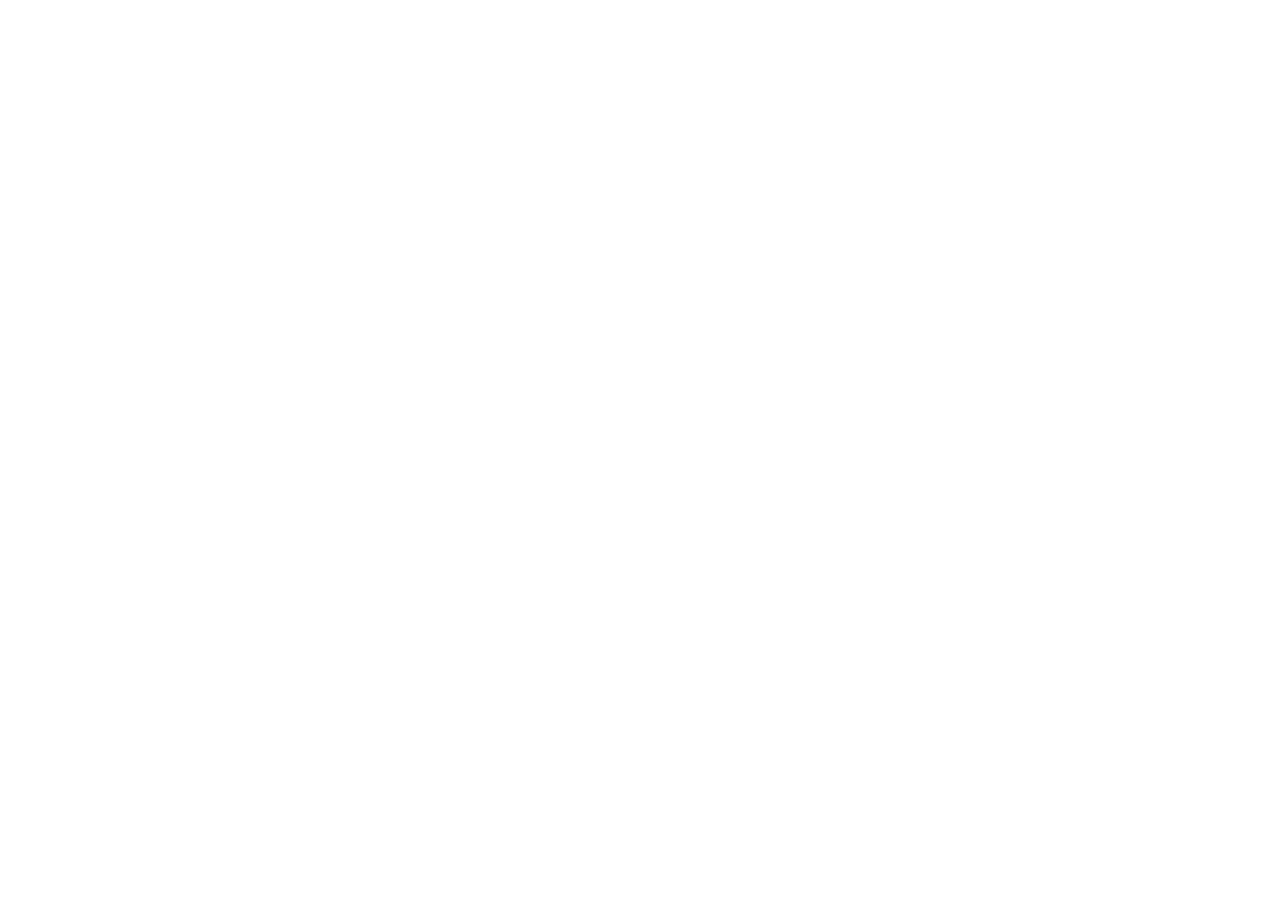
==== TicTacToe.html @ bc961488 "first commit" ====
<!doctype html>

<html lang="en">
<head>
  <meta charset="utf-8">

  <title>The HTML5 Herald</title>
  <meta name="description" content="The HTML5 Herald">
  <meta name="author" content="SitePoint">

  <link rel="stylesheet" href="css/styles.css?v=1.0">

</head>

<body>
  <script src="js/scripts.js"></script>
</body>
</html>
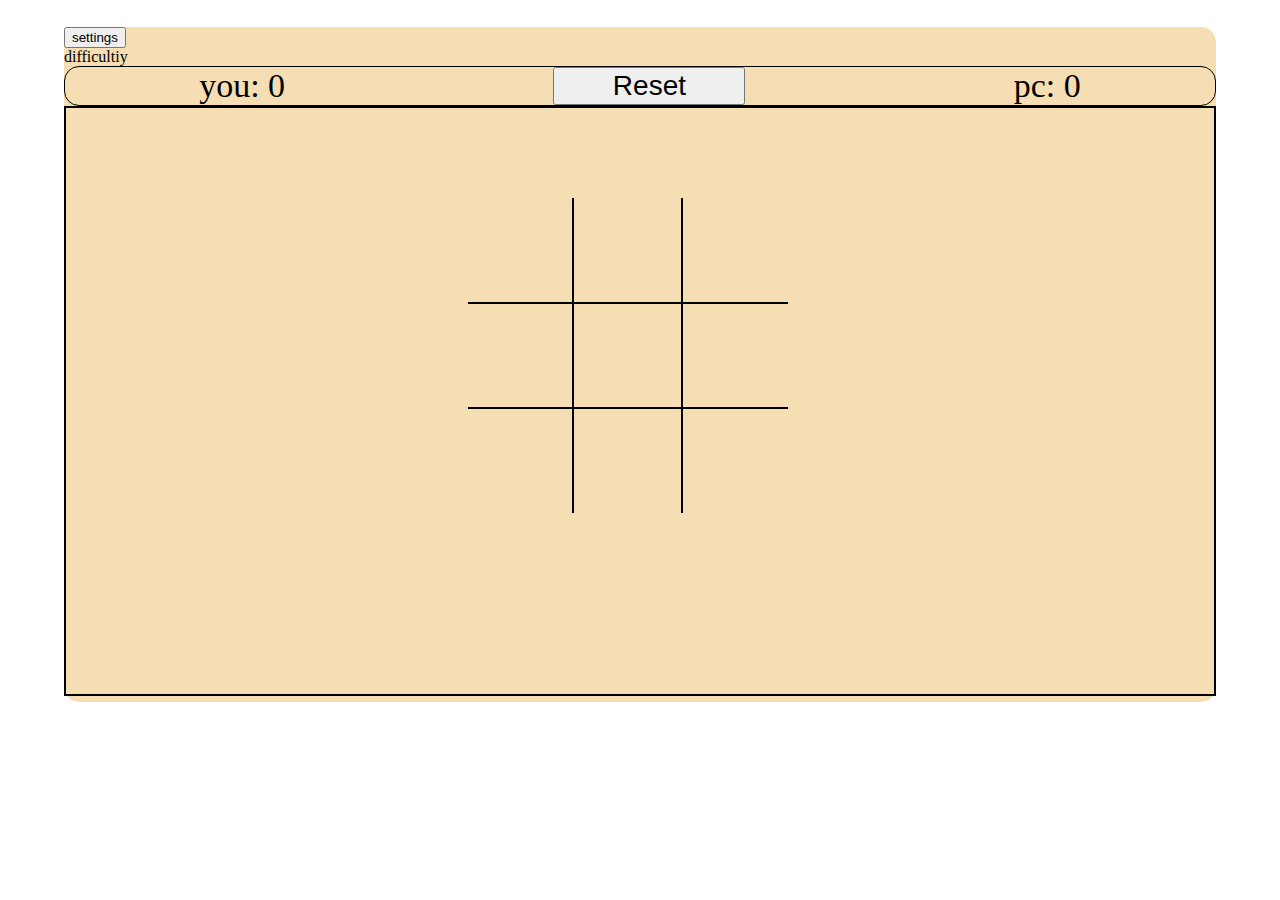
==== commit 84418c36: "half way in the project" ====
--- a/TicTacToe.html
+++ b/TicTacToe.html
@@ -1,10 +1,12 @@
 <!doctype html>
 
 <html lang="en">
+
 <head>
   <meta charset="utf-8">
 
-  <title>The HTML5 Herald</title>
+  <title>TicTacToe</title>
+  <meta name="viewport" content="width=device-width, initial-scale=1.0">
   <meta name="description" content="The HTML5 Herald">
   <meta name="author" content="SitePoint">
 
@@ -13,6 +15,61 @@
 </head>
 
 <body>
+  <div class="container">
+    <div class="settings">
+      <button id="myBtn" >settings</button>
+      <p>difficultiy</p>
+    </div>
+    <div class="score-board">
+      <p>you: 0</p>
+      <button class="reset-btn">Reset</button>
+      <p>pc: 0</p>
+    </div>
+
+    <div class="board-container">
+      <div class="board">
+        <div class="box-left"></div>
+        <div class="box"></div>
+        <div class="box-right"></div>
+        <div class="box-left"></div>
+        <div class="box"></div>
+        <div class="box-right"></div>
+        <div class="box-left" id="last-left"></div>
+        <div class="box" id="last-bottom"></div>
+        <div class="box-right" id="last-right"></div>
+      </div>
+    </div>
+
+
+  </div>
+
+
+<!-- The Modal -->
+<div id="myModal" class="modal">
+  <!-- Modal content -->
+  
+  <div class="modal-content">
+    <p>game mode</p>
+    <div class="settings-buttons">
+
+      <button class="btn" id="player-versus-player">1 v 1</button>
+      <div id="choice-box-player">
+        <p>choose your player</p>
+        <button class = "symbol">x</button>
+        <button class = "symbol">o</button>
+      </div>
+      <button class="btn" id="player-versus-computer">1 v P</button>
+      <div id="choice-box-computer">
+        <p>difficultiy</p>
+      </div>
+    </div>
+
+  </div>
+</div>
+
+
+
   <script src="js/scripts.js"></script>
 </body>
+
 </html>--- a/css/styles.css
+++ b/css/styles.css
@@ -0,0 +1,241 @@
+/* https://meyerweb.com/eric/tools/css/reset/ */
+html, body, div, span, applet, object, iframe,
+h1, h2, h3, h4, h5, h6, p, blockquote, pre,
+a, abbr, acronym, address, big, cite, code,
+del, dfn, em, img, ins, kbd, q, s, samp,
+small, strike, strong, sub, sup, tt, var,
+b, u, i, center,
+dl, dt, dd, ol, ul, li,
+fieldset, form, label, legend,
+table, caption, tbody, tfoot, thead, tr, th, td,
+article, aside, canvas, details, embed,
+figure, figcaption, footer, header, hgroup,
+menu, nav, output, ruby, section, summary,
+time, mark, audio, video {
+  margin: 0;
+  padding: 0;
+  border: 0;
+  font-size: 100%;
+  font: inherit;
+  vertical-align: baseline;
+  
+}
+/* HTML5 display-role reset for older browsers */
+article, aside, details, figcaption, figure,
+footer, header, hgroup, menu, nav, section {
+  display: block;
+}
+
+
+
+* {
+    box-sizing: border-box;
+    
+}
+body{
+    min-width: 100vw;
+    min-height: 100vh;
+}
+
+.score-board{
+    display: flex;
+    justify-content: space-around;
+    font-size: 34px;
+    border: 1px solid;
+    border-radius: 15px;
+    
+}
+.reset-btn{
+    position: relative;
+    
+    width: 15vw;
+    min-width: 100px;
+    font-size: 28px;
+}
+
+.board{
+    position: relative;
+    top: 10vh;
+    display:grid;
+    height: 35vh;
+    width: 25vw;
+    left: 35%;
+    min-width: 200px;
+    grid-template-columns: repeat(3,1fr);
+    
+}
+.board-container{
+    width: 100%;
+    height: calc(100% - 85px);
+    border: 2px solid;
+    
+}
+
+.board :hover{
+    cursor: pointer;
+    background-color: rgba(0, 0, 255, 0.336);
+    box-shadow: black;
+    -webkit-box-shadow: -2px -1px 6px 0px rgba(48, 50, 50, 0.8);
+    -moz-box-shadow:    -2px -1px 6px 0px rgba(48, 50, 50, 0.8);
+    box-shadow:         -2px -1px 6px 0px rgba(48, 50, 50, 0.8);
+}
+
+.box-left{
+    border-right: 2px solid;
+    border-bottom: 2px solid;
+    background-color: wheat;
+}
+
+.box{
+    background-color: wheat;
+    border-bottom: 2px solid;
+}
+
+.box-right{
+    background-color: wheat;
+    border-left: 2px solid;
+    border-bottom: 2px solid;
+}
+
+
+
+#last-left{
+     border-bottom: none;
+}
+#last-bottom{
+    border-bottom: none;
+}
+#last-right{
+    border-bottom: none;
+}
+
+
+
+
+.container{
+    position: relative;
+    top: 3vh;
+    width: 90vw;
+    height: 75vh;
+    left: 5vw;
+    min-width: 320px;
+    background-color: wheat;
+    box-sizing: border-box;
+    border-radius: 15px;
+}
+
+
+
+
+
+
+
+
+
+
+
+
+
+
+
+
+
+
+
+
+
+
+
+ /* The Modal (background) */
+ .modal {
+    display: none; /* Hidden by default */
+    position: fixed; /* Stay in place */
+    z-index: 1; /* Sit on top */
+    left: 0;
+    top: 0;
+    width: 100%; /* Full width */
+    height: 100%; /* Full height */
+    overflow: auto; /* Enable scroll if needed */
+   
+  }
+  
+  /* Modal Content/Box */
+  .modal-content {
+    background-color: #fefefe;
+    margin: 15% auto; /* 15% from the top and centered */
+    padding: 20px;
+    border: 1px solid #888;
+    height: 40%;
+    width: 20%; /* Could be more or less, depending on screen size */
+  }
+  
+  /* The Close Button */
+  .close {
+    color: #aaa;
+    float: right;
+    font-size: 28px;
+    font-weight: bold;
+  }
+  
+  .close:hover,
+  .close:focus {
+    color: black;
+    text-decoration: none;
+    cursor: pointer;
+  } 
+
+  .settings-buttons{
+      
+      height: 100%;
+      width: 100%;
+      
+      
+      
+  }
+  .btn{
+      font-size: 35px;
+      height: 50px;
+      position: relative;
+      top: 20px;
+      width: 100%;
+
+  }
+
+
+  #player-versus-player{
+
+  }
+  #player-versus-computer{
+    position: relative;
+    top: 40px;
+  }
+
+  #choice-box-player{
+    position: relative;
+    top: 20px;
+    padding: 5px;
+    border: 1px solid black;
+    height: 90px;
+    width: 100%;
+  }
+  #choice-box-computer{
+    position: relative;
+    top: 40px;
+    padding: 5px;
+    border: 1px solid black;
+    height: 90px;
+    width: 100%;
+  }
+  
+
+
+
+
+
+
+
+
+
+
+
+
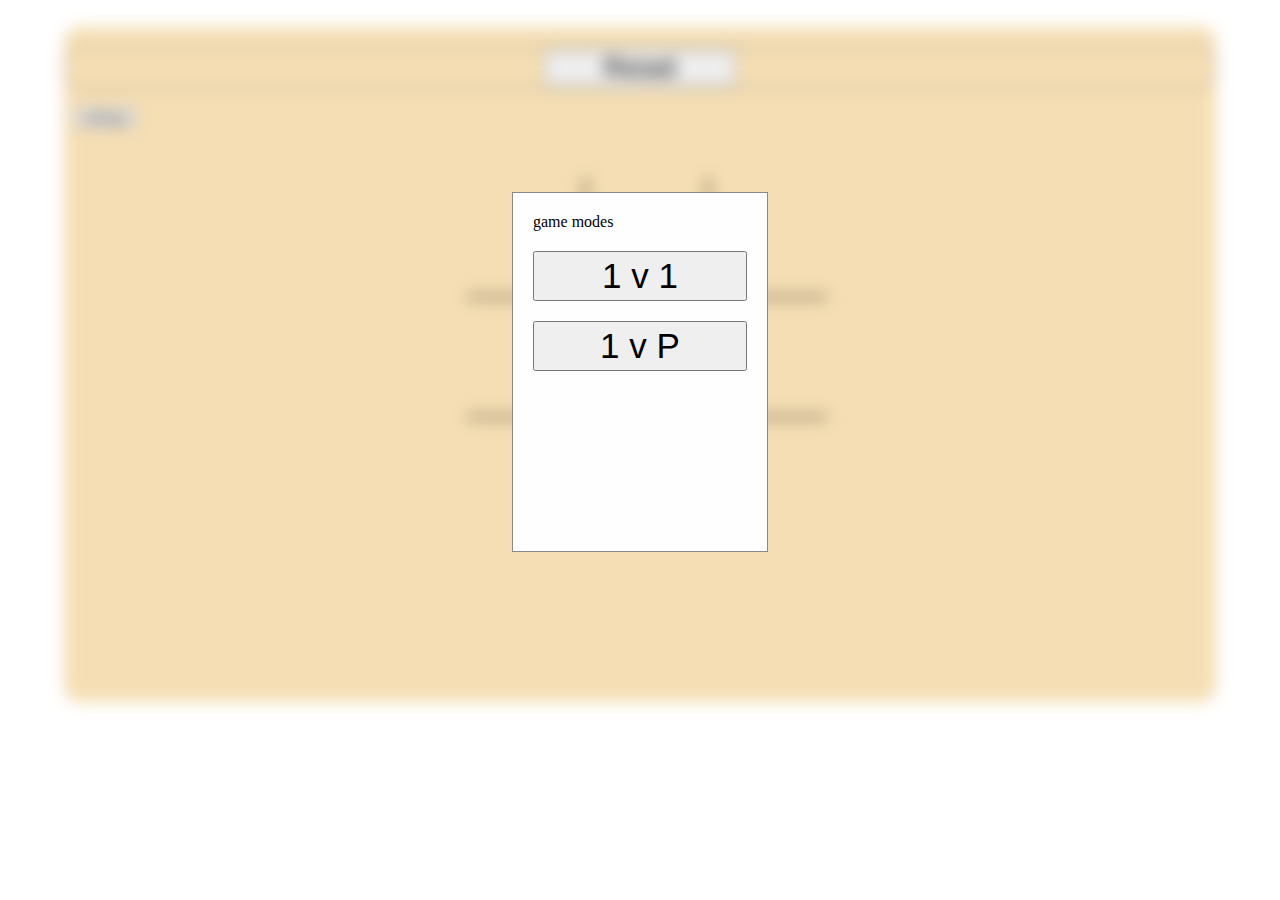
==== commit c1068e8f: "working on win contidions" ====
--- a/TicTacToe.html
+++ b/TicTacToe.html
@@ -18,12 +18,11 @@
   <div class="container">
     <div class="settings">
       <button id="myBtn" >settings</button>
-      <p>difficultiy</p>
     </div>
     <div class="score-board">
-      <p>you: 0</p>
+      <p id = "player1"></p>
       <button class="reset-btn">Reset</button>
-      <p>pc: 0</p>
+      <p id = "player2"></p>
     </div>
 
     <div class="board-container">
@@ -49,19 +48,20 @@
   <!-- Modal content -->
   
   <div class="modal-content">
-    <p>game mode</p>
+    <p>game modes</p>
     <div class="settings-buttons">
 
       <button class="btn" id="player-versus-player">1 v 1</button>
-      <div id="choice-box-player">
-        <p>choose your player</p>
-        <button class = "symbol">x</button>
-        <button class = "symbol">o</button>
-      </div>
       <button class="btn" id="player-versus-computer">1 v P</button>
-      <div id="choice-box-computer">
-        <p>difficultiy</p>
-      </div>
+
+      <form id = "choice-box-computer">
+        <label for="game difficultiy">Choose a difficultiy</label>
+        <select name="difficultiy" id="difficultiy-options">
+          <option value="easy">easy</option>
+          <option value="hard">hard</option>
+          <option value="not good">not good</option>
+        </select>
+      </form>
     </div>
 
   </div>
--- a/css/styles.css
+++ b/css/styles.css
@@ -41,7 +41,7 @@
     display: flex;
     justify-content: space-around;
     font-size: 34px;
-    border: 1px solid;
+    border: 1px solid gray;
     border-radius: 15px;
     
 }
@@ -62,12 +62,12 @@
     left: 35%;
     min-width: 200px;
     grid-template-columns: repeat(3,1fr);
-    
-}
+}
+
+
 .board-container{
     width: 100%;
-    height: calc(100% - 85px);
-    border: 2px solid;
+    height: calc(100% - 67px);
     
 }
 
@@ -84,17 +84,39 @@
     border-right: 2px solid;
     border-bottom: 2px solid;
     background-color: wheat;
+    min-width: 120px;
+    min-height: 120px;
+
+    font-size: 40px;
+    text-align: center;
+    vertical-align: middle;
+    line-height:90px ;
+
 }
 
 .box{
     background-color: wheat;
     border-bottom: 2px solid;
+    min-width: 120px;
+    min-height: 120px;
+
+    font-size: 40px;
+    text-align: center;
+    vertical-align: middle;
+    line-height:90px ;
 }
 
 .box-right{
     background-color: wheat;
     border-left: 2px solid;
     border-bottom: 2px solid;
+    min-width: 120px;
+    min-height: 120px;
+
+    font-size: 40px;
+    text-align: center;
+    vertical-align: middle;
+    line-height:90px ;
 }
 
 
@@ -110,7 +132,11 @@
 }
 
 
-
+#myBtn{
+  position: relative;
+  left: 10px;
+  top: 80px;
+}
 
 .container{
     position: relative;
@@ -202,40 +228,192 @@
   }
 
 
-  #player-versus-player{
-
-  }
+  
   #player-versus-computer{
     position: relative;
     top: 40px;
   }
 
-  #choice-box-player{
-    position: relative;
-    top: 20px;
-    padding: 5px;
-    border: 1px solid black;
-    height: 90px;
-    width: 100%;
-  }
+ 
   #choice-box-computer{
     position: relative;
     top: 40px;
     padding: 5px;
-    border: 1px solid black;
-    height: 90px;
+    height: 70px;
     width: 100%;
   }
-  
-
-
-
-
-
-
-
-
-
-
-
-
+
+
+
+
+
+/*phone sizes*/
+
+@media only screen and (max-width: 375px){
+  .board{
+    left: 8%;
+    height: 20vh;
+    width: 10vw;
+  }
+
+  .box-left{
+    border-right: 2px solid;
+    border-bottom: 2px solid;
+    background-color: wheat;
+    min-width: 90px;
+    min-height: 90px;
+
+    font-size: 40px;
+    text-align: center;
+    vertical-align: middle;
+    line-height:90px ;
+
+}
+
+.box{
+    background-color: wheat;
+    border-bottom: 2px solid;
+    min-width: 90px;
+    min-height: 90px;
+
+    font-size: 40px;
+    text-align: center;
+    vertical-align: middle;
+    line-height:90px ;
+}
+
+.box-right{
+    background-color: wheat;
+    border-left: 2px solid;
+    border-bottom: 2px solid;
+    min-width: 90px;
+    min-height: 90px;
+
+    font-size: 40px;
+    text-align: center;
+    vertical-align: middle;
+    line-height:90px ;
+  }
+
+
+  .score-board{
+    display: flex;
+    justify-content: space-around;
+    font-size: 19px;
+    border: 1px solid gray;
+    border-radius: 15px;
+    
+}
+.reset-btn{
+    position: relative;
+    
+    width: 15vw;
+    min-width: 100px;
+    font-size: 24px;
+}
+
+
+
+ /* The Modal (background) */
+ .modal {
+  display: none; /* Hidden by default */
+  position: fixed; /* Stay in place */
+  z-index: 1; /* Sit on top */
+  left: 0;
+  top: 0;
+  width: 100%; /* Full width */
+  height: 100%; /* Full height */
+  overflow: auto; /* Enable scroll if needed */
+ 
+}
+
+/* Modal Content/Box */
+.modal-content {
+  background-color: #fefefe;
+  margin: 15% auto; /* 15% from the top and centered */
+  padding: 20px;
+  border: 1px solid #888;
+  height: 40%;
+  width: 70%; /* Could be more or less, depending on screen size */
+}
+
+/* The Close Button */
+.close {
+  color: #aaa;
+  float: right;
+  font-size: 28px;
+  font-weight: bold;
+}
+
+.close:hover,
+.close:focus {
+  color: black;
+  text-decoration: none;
+  cursor: pointer;
+} 
+
+.settings-buttons{
+    
+    height: 100%;
+    width: 100%;
+    
+    
+    
+}
+.btn{
+    font-size: 35px;
+    height: 50px;
+    position: relative;
+    top: 20px;
+    width: 100%;
+
+}
+
+
+
+#player-versus-computer{
+  position: relative;
+  top: 40px;
+}
+
+
+#choice-box-computer{
+  position: relative;
+  top: 40px;
+  padding: 5px;
+  height: 70px;
+  width: 100%;
+}
+
+
+
+
+
+
+
+
+}
+
+
+
+
+
+
+
+
+
+
+
+  
+
+
+
+
+
+
+
+
+
+
+
+
